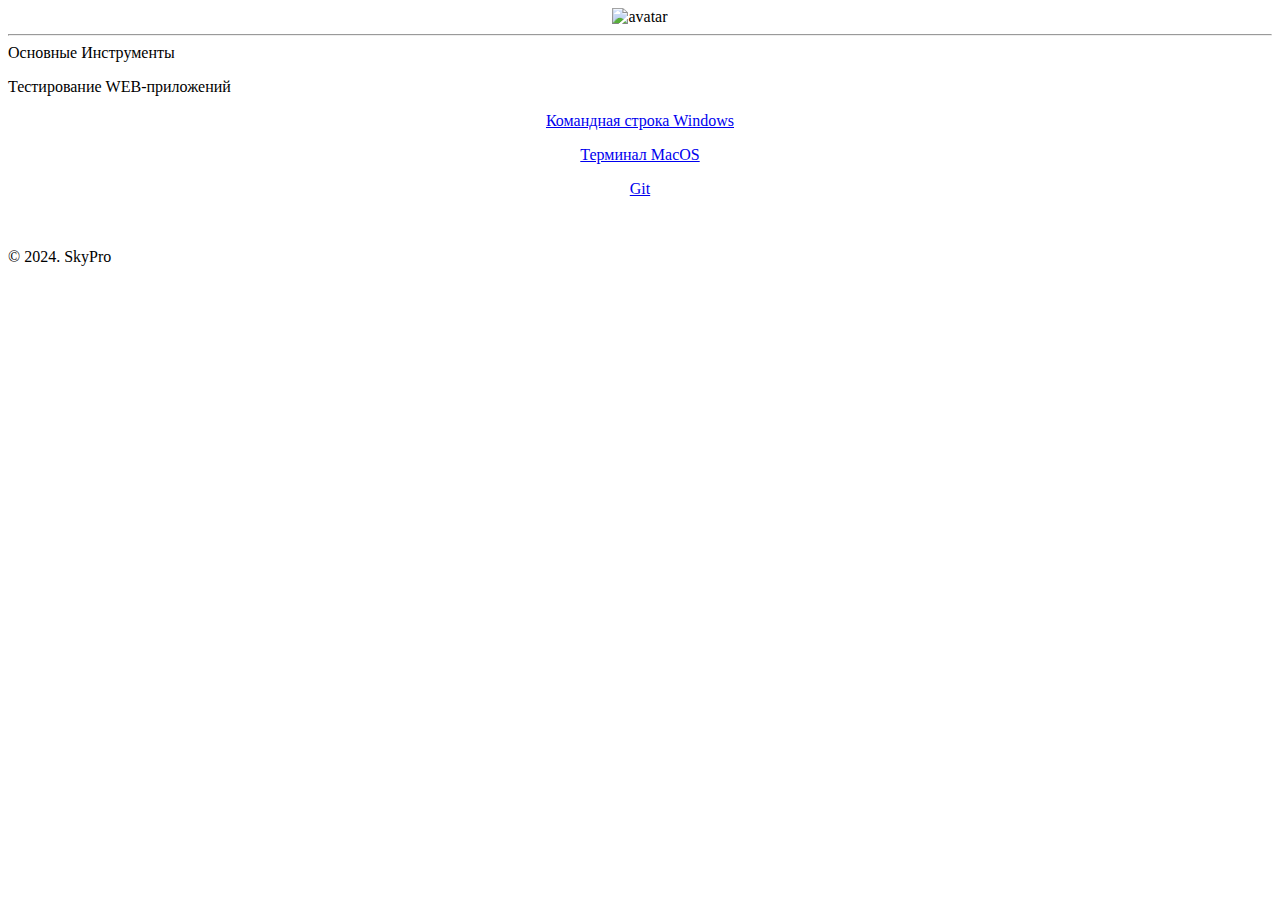
==== index.html @ 3c5b2f95 "second commit" ====
<!DOCTYPE html>
<html>
   <head>
      <title>Portal for QA</title>
      <link rel="stylesheet" type="css" href="css/style.css">
      <link rel="stylesheet" type="css" href="css/font-awesome.css">
      <link rel="shortcut icon" href="img/fav.ico" type="image/x-icon">
      <link href="https://fonts.googleapis.com/css?family=Montserrat:700" rel="stylesheet">
      <meta charset="utf-8">
      <meta name="viewport" content="width=device-width, initial-scale=1">
   </head>
   <body>
      <!--Card-->
      <div class="card animated fadeIn">
         <center><img class="center animated rollIn" src="https://raw.githubusercontent.com/sky-best-student/skypro_final_task/refs/heads/main/img/ava.png" alt="avatar"></center>
         <hr>
         <div class="name">
            Основные Инструменты
         </div>
         <p class="subtitle">Теcтирование WEB-приложений</p>
         </p>
         <p class="location" align="center">
            <a href="cmd.html">Командная строка Windows</a>
         </p>
         <p class="location" align="center">
            <a href="mac.html">Терминал MacOS</a>
         </p>
          <p class="location" align="center">
            <a href="git.html">Git</a>
         </p>
         <p> <br>
         </p>
      </div>
      <!--footer-->
      <footer class="animated fadeIn">
         &copy; 2024. SkyPro
      </footer>
   </body>
</html>
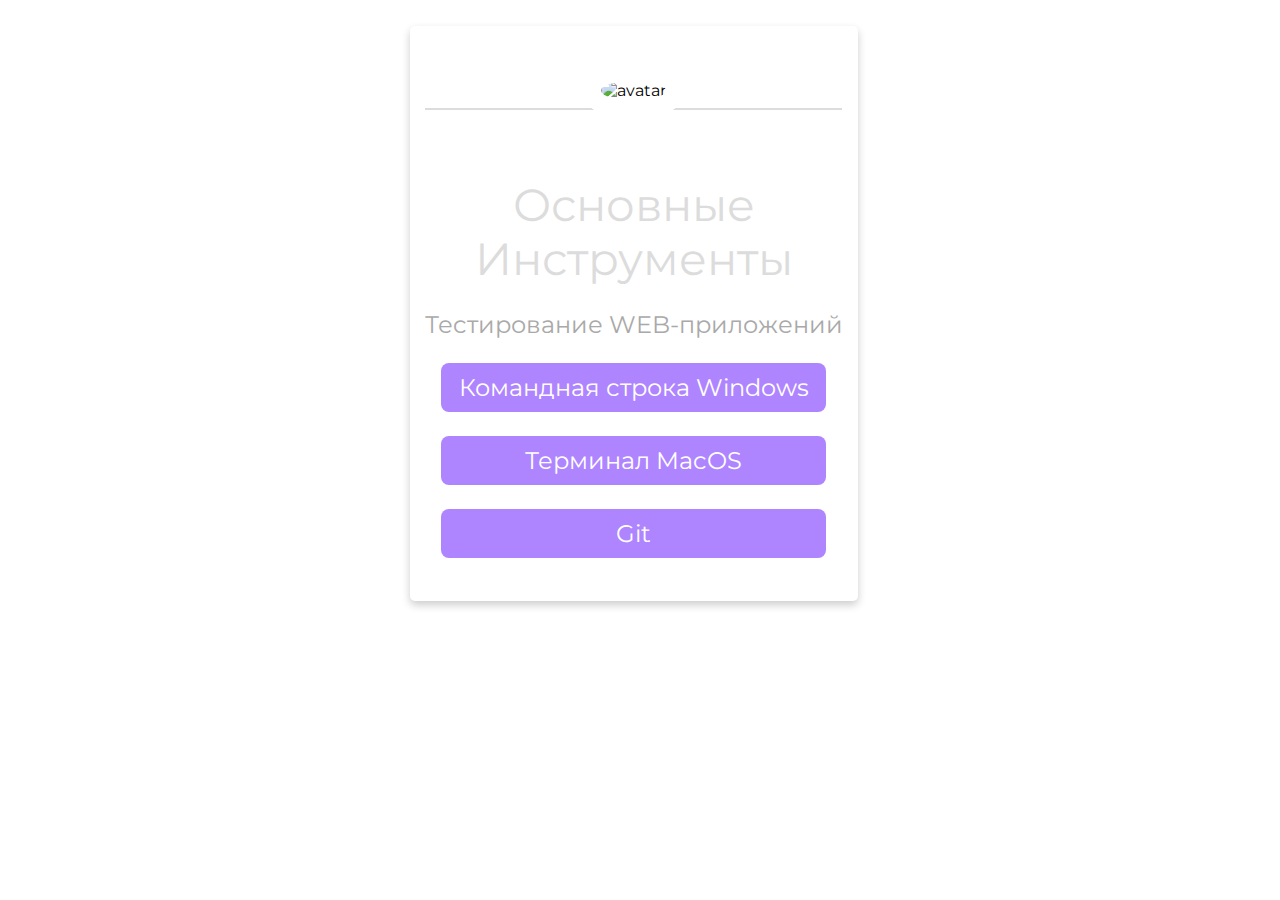
==== commit cd15aa3c: "Update index.html" ====
--- a/index.html
+++ b/index.html
@@ -2,7 +2,7 @@
 <html>
    <head>
       <title>Portal for QA</title>
-      <link rel="stylesheet" type="css" href="css/style.css">
+      <link rel="stylesheet" type="text/css" href="css/style.css">
       <link rel="stylesheet" type="css" href="css/font-awesome.css">
       <link rel="shortcut icon" href="img/fav.ico" type="image/x-icon">
       <link href="https://fonts.googleapis.com/css?family=Montserrat:700" rel="stylesheet">
@@ -36,4 +36,4 @@
          &copy; 2024. SkyPro
       </footer>
    </body>
-</html>+</html>
--- a/css/style.css
+++ b/css/style.css
@@ -0,0 +1,301 @@
+* {
+	font-family: 'Montserrat', sans-serif;
+}
+
+body {
+	width: 100%;
+	margin: 0px;
+	background-image: url(../img/bg.jpg);
+	background-repeat: repeat-y no-repeat;
+	background-size: cover;
+	background-position: center;
+	background-attachment: fixed;
+}
+
+.icons>a {
+	text-decoration: none;
+	color: darkgray;
+}
+
+.location>a {
+	text-decoration: none;
+	color: white;
+}
+
+.location:hover {
+	box-shadow: 0 8px 16px 0 rgba(0, 0, 0, 0.2);
+}
+
+
+/*---------- Responsive Grid ---------------*/
+
+@media screen and (min-width: 1001px) {
+	.card {
+		margin-left: 32%;
+		margin-top: 2%;
+		padding: 0px;
+		background-color: white;
+		box-shadow: 0 4px 8px 0 rgba(0, 0, 0, 0.2);
+		transition: 0.3s;
+		width: 35%;
+		border-radius: 5px;
+	}
+	.card:hover {
+		box-shadow: 0 8px 16px 0 rgba(0, 0, 0, 1);
+	}
+	img {
+		border: 20px solid white;
+		border-radius: 50%;
+		margin-top: 8%;
+		margin-bottom: -15% !important;
+		width: 30%;
+	}
+	.name {
+		text-align: center;
+		font-size: 2.8em;
+		color: gainsboro;
+		margin-top: 15%;
+		margin-bottom: auto;
+		text-transform: capitalize;
+	}
+	hr {
+		width: 93%;
+		height: 2px;
+		background-color: gainsboro;
+		border: 0px;
+	}
+	.subtitle {
+		text-align: center;
+		font-size: 1.5em;
+		color: darkgray;
+	}
+	.icons {
+		font-size: 18px;
+		text-align: center;
+		margin-right: 0px;
+		margin-left: 0px;
+		color: darkgray;
+		margin-bottom: 40px;
+	}
+	.location {
+		text-align: center;
+		color: white;
+		font-size: 1.5em;
+		display: block;
+		background-color: rgba(175,133,255,1);
+		padding: 10px;
+		margin-left: 7%;
+		margin-right: 7%;
+		border-radius: 8px;
+	}
+}
+
+@media (min-width: 100px) and (max-width: 728px) and (orientation:portrait) {
+	body {
+		width: 100%;
+		margin: 0px;
+		background: url(../img/bg.jpg) fixed no;
+		overflow-x: hidden;
+	}
+	hr {
+		width: 93%;
+		height: 2px;
+		background-color: gainsboro;
+		border: 0px;
+	}
+	.card {
+		margin-top: 10%;
+		margin-left: 2%;
+		margin-right: 0px;
+		background-color: white;
+		box-shadow: 0 4px 8px 0 rgba(0, 0, 0, 0.2);
+		transition: 0.3s;
+		width: 95%;
+		border-radius: 5px;
+	}
+	.card:hover {
+		box-shadow: 0 8px 16px 0 rgba(0, 0, 0, 1);
+	}
+	img {
+		border: 15px solid white;
+		margin-bottom: -20% !important;
+		border-radius: 50%;
+		width: 33%;
+	}
+	.name {
+		padding-right: 4px;
+		padding-left: 4px;
+		text-align: center;
+		font-size: 2.5em;
+		color: gainsboro;
+		margin-top: 16%;
+		margin-bottom: auto;
+		text-transform: capitalize;
+	}
+	.subtitle {
+		text-align: center;
+		font-size: 1.2em;
+		color: darkgray;
+	}
+	.icons {
+		font-size: 11px;
+		text-align: center;
+		margin-right: 0px;
+		margin-left: 0px;
+		color: darkgray;
+		margin-bottom: 40px;
+	}
+	.location {
+		text-align: center;
+		color: white;
+		font-size: 0.8em;
+		display: block;
+		background-color: rgba(175,133,255,1);
+		padding: 10px;
+		margin-left: 7%;
+		margin-right: 7%;
+		border-radius: 8px;
+	}
+}
+
+@media (min-width: 100px) and (max-width: 728px) and (orientation:landscape) {
+	body {
+		width: 100%;
+		margin: 0px;
+		background: url(../img/bg.jpg) fixed no;
+		overflow-x: hidden;
+	}
+	hr {
+		width: 93%;
+		height: 2px;
+		background-color: gainsboro;
+		border: 0px;
+	}
+	.card {
+		margin-top: 6%;
+		margin-left: 9%;
+		margin-right: 0px;
+		background-color: white;
+		box-shadow: 0 4px 8px 0 rgba(0, 0, 0, 0.2);
+		transition: 0.3s;
+		width: 80%;
+		border-radius: 5px;
+	}
+	.card:hover {
+		box-shadow: 0 8px 16px 0 rgba(0, 0, 0, 1);
+	}
+	img {
+		border: 15px solid white;
+		margin-bottom: -15% !important;
+		border-radius: 50%;
+		width: 25%;
+	}
+	.name {
+		padding-right: 4px;
+		padding-left: 4px;
+		text-align: center;
+		font-size: 2.8em;
+		color: gainsboro;
+		margin-top: 16%;
+		margin-bottom: auto;
+		text-transform: capitalize;
+	}
+	.subtitle {
+		text-align: center;
+		font-size: 1.9em;
+		color: darkgray;
+	}
+	.icons {
+		font-size: 18px;
+		text-align: center;
+		margin-right: 0px;
+		margin-left: 0px;
+		color: darkgray;
+		margin-bottom: 40px;
+	}
+	.location {
+		text-align: center;
+		color: white;
+		font-size: 1.5em;
+		display: block;
+		background-color: rgba(175,133,255,1);
+		padding: 10px;
+		margin-left: 7%;
+		margin-right: 7%;
+		border-radius: 8px;
+	}
+}
+
+@media only screen and (min-width: 728px) and (max-width: 1000px) {
+	body {
+		width: 100%;
+		margin: 0px;
+		background: url(../img/bg.jpg) fixed no;
+		overflow-x: hidden;
+	}
+	hr {
+		width: 93%;
+		height: 2px;
+		background-color: gainsboro;
+		border: 0px;
+	}
+	.card {
+		margin-top: 4%;
+		margin-left: 13%;
+		align-content: center;
+		background-color: white;
+		box-shadow: 0 4px 8px 0 rgba(0, 0, 0, 0.2);
+		transition: 0.3s;
+		width: 75%;
+		border-radius: 5px;
+	}
+	.card:hover {
+		box-shadow: 0 8px 16px 0 rgba(0, 0, 0, 1);
+	}
+	img {
+		border: 15px solid white;
+		margin-bottom: -18% !important;
+		border-radius: 50%;
+		width: 30%;
+	}
+	.name {
+		text-align: center;
+		font-size: 2.5em;
+		color: gainsboro;
+		margin-top: 16%;
+		margin-bottom: auto;
+		text-transform: capitalize;
+	}
+	.subtitle {
+		text-align: center;
+		font-size: 2em;
+		color: darkgray;
+	}
+	.icons {
+		font-size: 15px;
+		text-align: center;
+		margin-right: 0px;
+		margin-left: 0px;
+		color: darkgray;
+		margin-bottom: 40px;
+	}
+	.location {
+		text-align: center;
+		color: white;
+		font-size: 1.8em;
+		display: block;
+		background-color: rgba(175,133,255,1);
+		padding: 10px;
+		margin-left: 7%;
+		margin-right: 7%;
+		border-radius: 8px;
+	}
+}
+
+
+/*---------- Responsive Grid Ends ---------------*/
+footer {
+	text-align: center;
+	color: white;
+	font-size: 1.2em
+}
